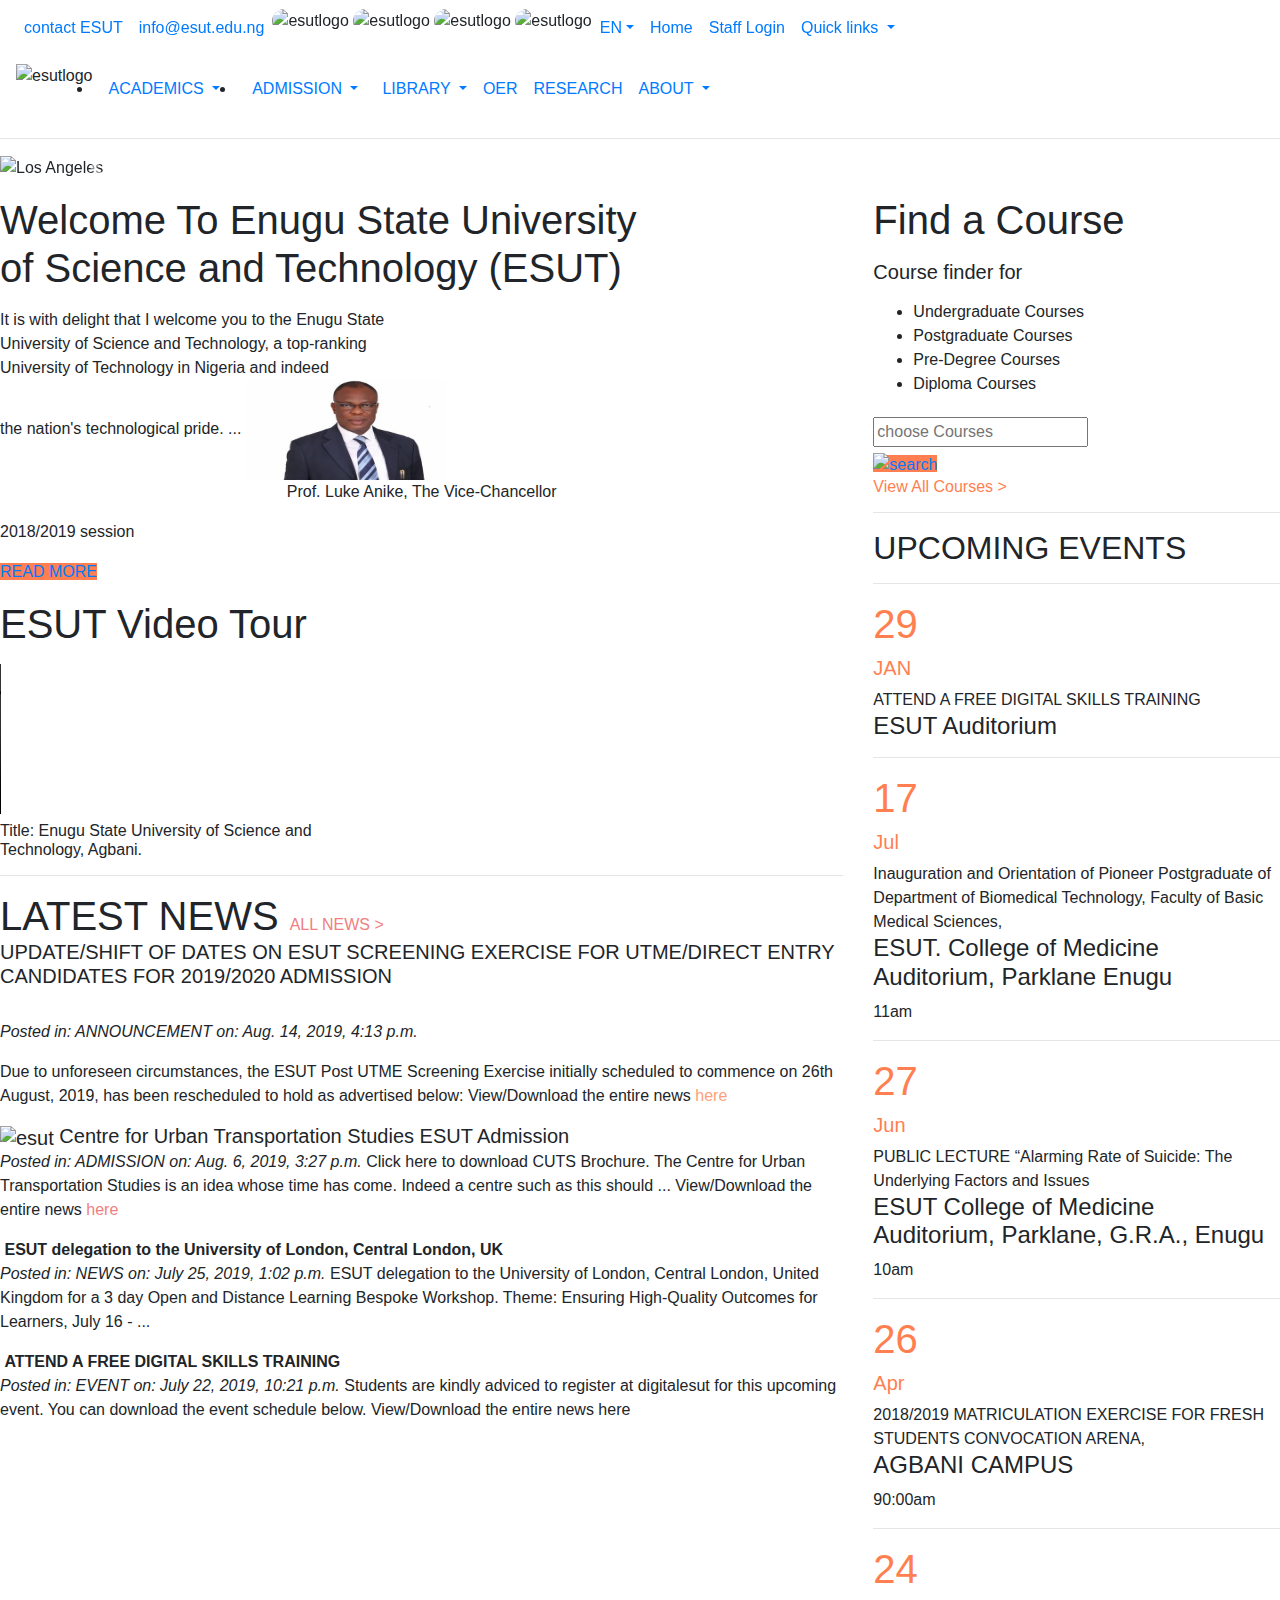
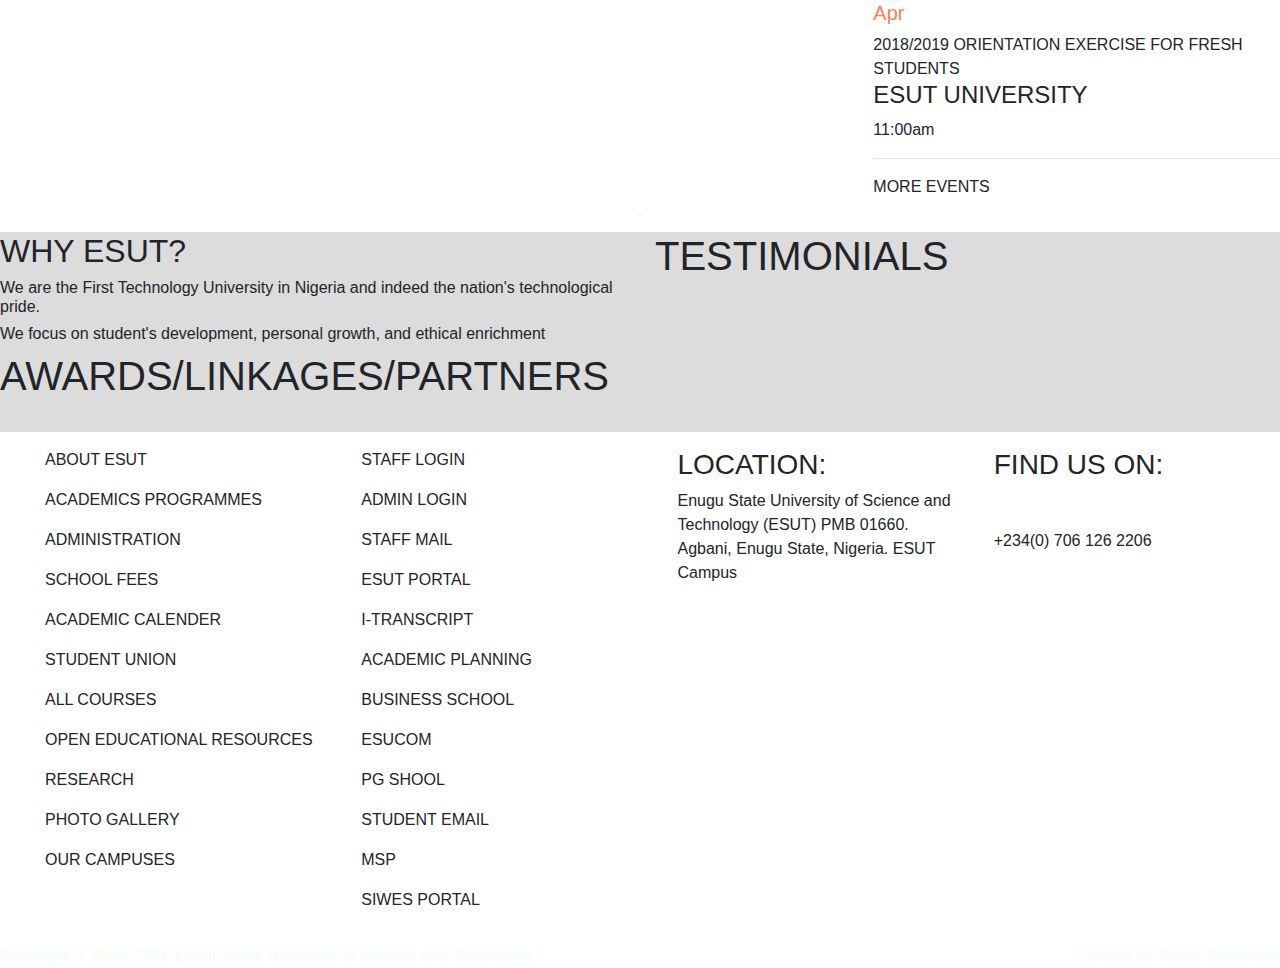
==== esut.html @ 59cafcee "Add files via upload" ====
<!DOCTYPE html>
<html lang="en">

<head>
    <title>www.esut.edu.ng</title>
    <meta charset="utf-8">
    <meta name="viewport" content="width=device-width, initial-scale=1">
    <link rel="stylesheet" href="https://maxcdn.bootstrapcdn.com/bootstrap/4.3.1/css/bootstrap.min.css">
    <script src="https://ajax.googleapis.com/ajax/libs/jquery/3.4.1/jquery.min.js"></script>
    <script src="https://cdnjs.cloudflare.com/ajax/libs/popper.js/1.14.7/umd/popper.min.js"></script>
    <script src="https://maxcdn.bootstrapcdn.com/bootstrap/4.3.1/js/bootstrap.min.js"></script>
    <link rel="stylesheet" href="esut.css">
</head>

<body>
    <!--top nav bar -->
    <div>
        <nav class="navbar = navbar-expand-sm sticky-top" id="mynavbar">
            <ul class="navbar-nav">
                <li class="nav-item">
                    <a class="nav-link" href="#">contact ESUT</a>
                </li>
                <li class="nav-item">
                    <a class="nav-link" href="#"> info@esut.edu.ng</a>
                </li>
                <div id="social"> <img src="facebook.png" alt="esutlogo" height="30px" style="border-radius: 30px">
                    <img src="twitter.png" alt="esutlogo" height="30px" style="border-radius: 30px">
                    <img src="g.png" alt="esutlogo" height="30px" style="border-radius: 30px">
                    <img src="search.png" alt="esutlogo" height="30px" style="border-radius: 30px"> </div>
                <li class="nav-item dropdown">
                    <a class="nav-link dropdown-toggle" href="#" id="navbardrop" data-toggle="dropdown">EN</a>
                    <div class="dropdown-menu">
                        <a class="dropdown-item" href="#">Link 1</a>
                        <a class="dropdown-item" href="#">Link 2</a>
                        <a class="dropdown-item" href="#">Link 3</a>
                    </div>
                </li>
                <li class="nav-item">
                    <a class="nav-link" href="#">Home</a>
                </li>
                <li class="nav-item">
                    <a class="nav-link" href="#">Staff Login</a>
                </li>
                <li class="nav-item dropdown">
                    <a class="nav-link dropdown-toggle" href="#" id="navbardrop" data-toggle="dropdown">
                        Quick links
                    </a>
                    <div class="dropdown-menu">
                        <a class="dropdown-item" href="#">Link 1</a>
                        <a class="dropdown-item" href="#">Link 2</a>
                        <a class="dropdown-item" href="#">Link 3</a>
                    </div>
                </li>
            </ul>
        </nav>
        <!-- second nav bar -->
        <nav class="navbar  navbar-expand-sm sticky" id="mynavbar2">
            <img src="esut0.png" alt="esutlogo" height="50px">
            <li class="nav-item dropdown">
                <a class="nav-link dropdown-toggle" href="#" id="navbardrop" data-toggle="dropdown">
                    ACADEMICS
                </a>
                <div class="dropdown-menu">
                    <a class="dropdown-item" href="#">Link 1</a>
                    <a class="dropdown-item" href="#">Link 2</a>
                    <a class="dropdown-item" href="#">Link 3</a>
                </div>
            </li>
            <li class="nav-item dropdown">
                <a class="nav-link dropdown-toggle" href="#" id="navbardrop" data-toggle="dropdown">
                    ADMISSION
                </a>
                <div class="dropdown-menu">
                    <a class="dropdown-item" href="#">Link 1</a>
                    <a class="dropdown-item" href="#">Link 2</a>
                    <a class="dropdown-item" href="#">Link 3</a>
                </div>
            </li>
            <ul class="navbar-nav">
                <li class="nav-item dropdown">
                    <a class="nav-link dropdown-toggle" href="#" id="navbardrop" data-toggle="dropdown">
                        LIBRARY
                    </a>
                    <div class="dropdown-menu">
                        <a class="dropdown-item" href="#">Link 1</a>
                        <a class="dropdown-item" href="#">Link 2</a>
                        <a class="dropdown-item" href="#">Link 3</a>
                    </div>
                </li>
                <li class="nav-item">
                    <a class="nav-link" href="#">OER</a>
                </li>
                <li class="nav-item">
                    <a class="nav-link" href="#">RESEARCH</a>
                </li>
                <li class="nav-item dropdown">
                    <a class="nav-link dropdown-toggle" href="#" id="navbardrop" data-toggle="dropdown">
                        ABOUT
                    </a>
                    <div class="dropdown-menu">
                        <a class="dropdown-item" href="#">Link 1</a>
                        <a class="dropdown-item" href="#">Link 2</a>
                        <a class="dropdown-item" href="#">Link 3</a>
                    </div>
                </li>
            </ul>
        </nav>
        <hr>
        <!-- image slides -->
        <div id="caro" class="carousel slide" data-ride="carousel">
            <ul class="carousel-indicators">
                <li data-target="#caro" data-slide-to="0" class="active"></li>
                <li data-target="#caro" data-slide-to="1"></li>
                <li data-target="#caro" data-slide-to="2"></li>
                <li data-target="#caro" data-slide-to="3"></li>
                <li data-target="#caro" data-slide-to="4"></li>
                <li data-target="#caro" data-slide-to="5"></li>
            </ul>
            <div class="carousel-inner">
                <div class="carousel-item active">
                    <img src="esut1.jpg" alt="Los Angeles" width="1100" height="500">
                    <div class="carousel-caption">
                        <h3>Los Angeles</h3>
                        <p>We had such a great time in LA!</p>
                    </div>
                </div>
                <div class="carousel-item">
                    <img src="esut2.jpg" alt="Chicago" width="1100" height="500">
                    <div class="carousel-caption">
                        <h3>Chicago</h3>
                        <p>Thank you, Chicago!</p>
                    </div>
                </div>
                <div class="carousel-item">
                    <img src="esut3.jpg" alt="New York" width="1100" height="500">
                    <div class="carousel-caption">
                        <h3>New York</h3>
                        <p>We love the Big Apple!</p>
                    </div>
                </div>
                <div class="carousel-item">
                    <img src="esut4.jpg" alt="New York" width="1100" height="500">
                    <div class="carousel-caption">
                        <h3>New York</h3>
                        <p>We love the Big Apple!</p>
                    </div>
                </div>
                <div class="carousel-item">
                    <img src="esut6.jpg" alt="New York" width="1100" height="500">
                    <div class="carousel-caption">
                        <h3>New York</h3>
                        <p>We love the Big Apple!</p>
                    </div>
                </div>
                <div class="carousel-item">
                    <img src="esut7.jpg" alt="New York" width="1100" height="500">
                    <div class="carousel-caption">
                        <h3>New York</h3>
                        <p>We love the Big Apple!</p>
                    </div>
                </div>
            </div>
            <a class="carousel-control-prev" href="#demo" data-slide="prev">
                <span class="carousel-control-prev-icon"></span>
            </a>
            <a class="carousel-control-next" href="#demo" data-slide="next">
                <span class="carousel-control-next-icon"></span>
            </a>
        </div>
        <p>
            <div class="row" id="rowl">
                <dIv class="col-sm-8">
                    <h1>Welcome To Enugu State University <br> of Science and Technology (ESUT)</h1>
                    <p>
                        <div>It is with delight that I welcome you to the Enugu State
                            <br> University of Science and Technology, a top-ranking <br>
                            University of Technology in Nigeria and indeed <br> the
                            nation's technological pride. ...
                            <img src="../Asset/vc_prof_luke.jpg" height="100px" width="200"> <br>
                            <div style="text-align: center"> Prof. Luke Anike, The Vice-Chancellor</div>
                        </div>
                    </p>
                    <p>2018/2019 session</p>
                    <a href="##" style="background-color: coral">READ MORE</a>
        </p>
        <p>
            <h1> ESUT Video Tour </h1>
        </p>
        <div> <video width="400" controls>
                <source src="https://www.youtube.com/watch?v=zL_vjMpIIRE" type="video/mp4">
                <source src="https://www.youtube.com/watch?v=zL_vjMpIIRE" type="video/ogg">
                Your browser does not support HTML5 video.
            </video>
            <h6>Title: Enugu State University of Science and <br> Technology, Agbani.
            </h6>
            <hr>
            <p>
                <h1 style="display: initial">LATEST NEWS </h1> <span style="color: lightcoral"> ALL NEWS ></span>

                <h5> UPDATE/SHIFT OF DATES ON ESUT SCREENING EXERCISE FOR UTME/DIRECT ENTRY CANDIDATES FOR 2019/2020
                    ADMISSION
                </h5> <br> <i> Posted in: ANNOUNCEMENT on: Aug. 14, 2019, 4:13 p.m. </i>
        </div>
        </p> <span>
            Due to unforeseen circumstances, the ESUT Post UTME Screening Exercise initially scheduled to commence on
            26th August, 2019, has been rescheduled to hold as advertised below:

            View/Download the entire news <a href="###" style="color: lightsalmon">here </a> </span>
        <p>
            <h5 style="display: inline"> <img src="esut8.jpg" alt="esut" width="200px"> Centre for Urban Transportation
                Studies ESUT Admission </h5> <br>
            <i> Posted in: ADMISSION on: Aug. 6, 2019, 3:27 p.m. </i>
            Click here to download CUTS Brochure.

            The Centre for Urban Transportation Studies is an idea whose time has come. Indeed a centre such as this
            should ...

            View/Download the entire news <a href="###" style="color:lightcoral"> here </a>
        </p>
        <p> <img src="esut9.jpg" alt="" width="200px">
            <strong> ESUT delegation to the University of London, Central London, UK <br>
            </strong> <i> Posted in: NEWS on: July 25, 2019, 1:02 p.m. </i>
            ESUT delegation to the University of London, Central London, United Kingdom for a 3 day Open and Distance
            Learning Bespoke Workshop.
            Theme: Ensuring High-Quality Outcomes for Learners, July 16 - ...
        </p>
        <p>
            <img src="esut10.png" alt="" width="200px"> <strong> ATTEND A FREE DIGITAL SKILLS TRAINING </strong> <br>
            <i>
                Posted in: EVENT on: July 22, 2019, 10:21 p.m. </i>
            Students are kindly adviced to register at digitalesut for this
            upcoming event.

            You can download the event schedule below.

            View/Download the entire news here
        </p>
    </dIv>
    <div class="col-sm-4">
        <div class="upper">
            <h1>Find a Course</h1>
            <p>
                <h5>Course finder for </h5>
            </p>
            <ul>
                <li>Undergraduate Courses</li>
                <li> Postgraduate Courses</li>
                <li>Pre-Degree Courses</li>
                <li> Diploma Courses</li>
            </ul>
            <div class="form-group form-check">
                <label class="form-check-label">
                    <input class="form-check-input" type="text" placeholder="choose Courses"> Remember me
                </label>
            </div>
            <a href="" style="background-color: coral"> <img src="search.png" alt="search" height="50px"> </a>
            <h6 id="course" style="color:coral">View All Courses ></h6>
            <hr>
        </div>
        <div class=" upcoming">
            <h2>UPCOMING EVENTS</h2>
            <hr>
            <span>
               <h1 style="color: coral">29</h1>
                <h5 style="color: coral">JAN</h5> 
                ATTEND A FREE DIGITAL SKILLS TRAINING
                <h4>ESUT Auditorium</h4>
                <hr>
            </span>
            <span>
                <h1 style="color: coral"> 17 </h1>
                <h5 style="color: coral">Jul </h5>
                Inauguration and Orientation of Pioneer Postgraduate
                of Department of Biomedical Technology,
                Faculty of Basic Medical Sciences, <br>
                <h4> ESUT. College of Medicine
                    Auditorium, Parklane Enugu</h4> 11am
                <hr>
            </span>
            <span>
                <h1 style="color: coral">27</h1>
                <h5 style="color: coral"> Jun </h5>
                PUBLIC LECTURE “Alarming Rate of Suicide: The Underlying Factors and Issues
                <br>
                <h4> ESUT College of Medicine Auditorium, Parklane, G.R.A.,
                    Enugu</h4> 10am
                <hr>
            </span>
            <span>
                <h1 style="color: coral">26</h1>
                <h5 style="color: coral">Apr</h5>
                2018/2019 MATRICULATION EXERCISE FOR FRESH STUDENTS
                CONVOCATION ARENA, <h4> AGBANI CAMPUS </h4> 90:00am
                <hr>
            </span>
            <span>
                <h1 style="color: coral">24</h1>
                <h5 style="color: coral">Apr</h5>
                2018/2019 ORIENTATION EXERCISE FOR FRESH STUDENTS
                <h4> ESUT UNIVERSITY </h4> 11:00am
                <hr>
            </span>
            <div class="event"> MORE EVENTS</div>
        </div>
    </div>
    </div>
    </p>
    <strong>
        <hr style="width: 2px"> </strong>
    <!-- footer sides about three levels -->
        <div class="row" style="background-color: gainsboro" id="distlearning">
            <div class="col-sm-6" >
                <h2> WHY ESUT? </h2>
                <h6> We are the First Technology University in Nigeria and indeed
                    the nation's technological pride.
                </h6>

                <h6> We focus on student's development, personal growth, and ethical
                    enrichment </h6>
                <h1>AWARDS/LINKAGES/PARTNERS </h1>
                <img src="esut11.png" alt="" width="300px">
                <img src="esut12.png" alt="" width="300px">
            </div>
            <div class="col-sm-6">
                <h1> TESTIMONIALS </h1>
            </div>
        </div>
    <p>
        <div class="row" style="margin-left: 30px">
            <div class="col-sm-3">
                <p> ABOUT ESUT </p>
                <p> ACADEMICS PROGRAMMES </p>
                <p> ADMINISTRATION </p>
                <p> SCHOOL FEES </p>
                <p> ACADEMIC CALENDER </p>
                <p> STUDENT UNION </p>
                <p> ALL COURSES </p>
                <p> OPEN EDUCATIONAL RESOURCES </p>
                <p> RESEARCH </p>
                <p> PHOTO GALLERY </p>
                <p> OUR CAMPUSES </p>
            </div>
            <div class="col-sm-3">
                <p> STAFF LOGIN </p>
                <p> ADMIN LOGIN </p>
                <p> STAFF MAIL </p>
                <p> ESUT PORTAL </p>
                <p> I-TRANSCRIPT </p>
                <p> ACADEMIC PLANNING </p>
                <p> BUSINESS SCHOOL </p>
                <p> ESUCOM </p>
                <p> PG SHOOL </p>
                <p> STUDENT EMAIL </p>
                <p> MSP </p>
                <p> SIWES PORTAL </p>
            </div>
            <div class="col-sm-3">
                <h3> LOCATION: </h3>
                Enugu State University of Science and Technology (ESUT)
                PMB 01660.
                Agbani, Enugu State, Nigeria.
                ESUT Campus
            </div>
            <div class="col-sm-3">
                <h3>FIND US ON:</h3>
                <p> <img src="facebook.png" alt="" style="border-radius: 30" height="30px">
                    <img src="twitter.png" alt="" style="border-radius: 30" height="30px">
                    <img src="g.png" alt="" style="border-radius: 30" height="30px">
                </p>
                <p> +234(0) 706 126 2206 </p>
            </div>
        </div>
    </p>
    <footer  style="color: honeydew" id="down3">
        Copyright © 1980-2019. Enugu State University of Science and Technology

        <span style="float: right;">Contact Us Policy Statement</span>
    </footer>

</body>

</html>
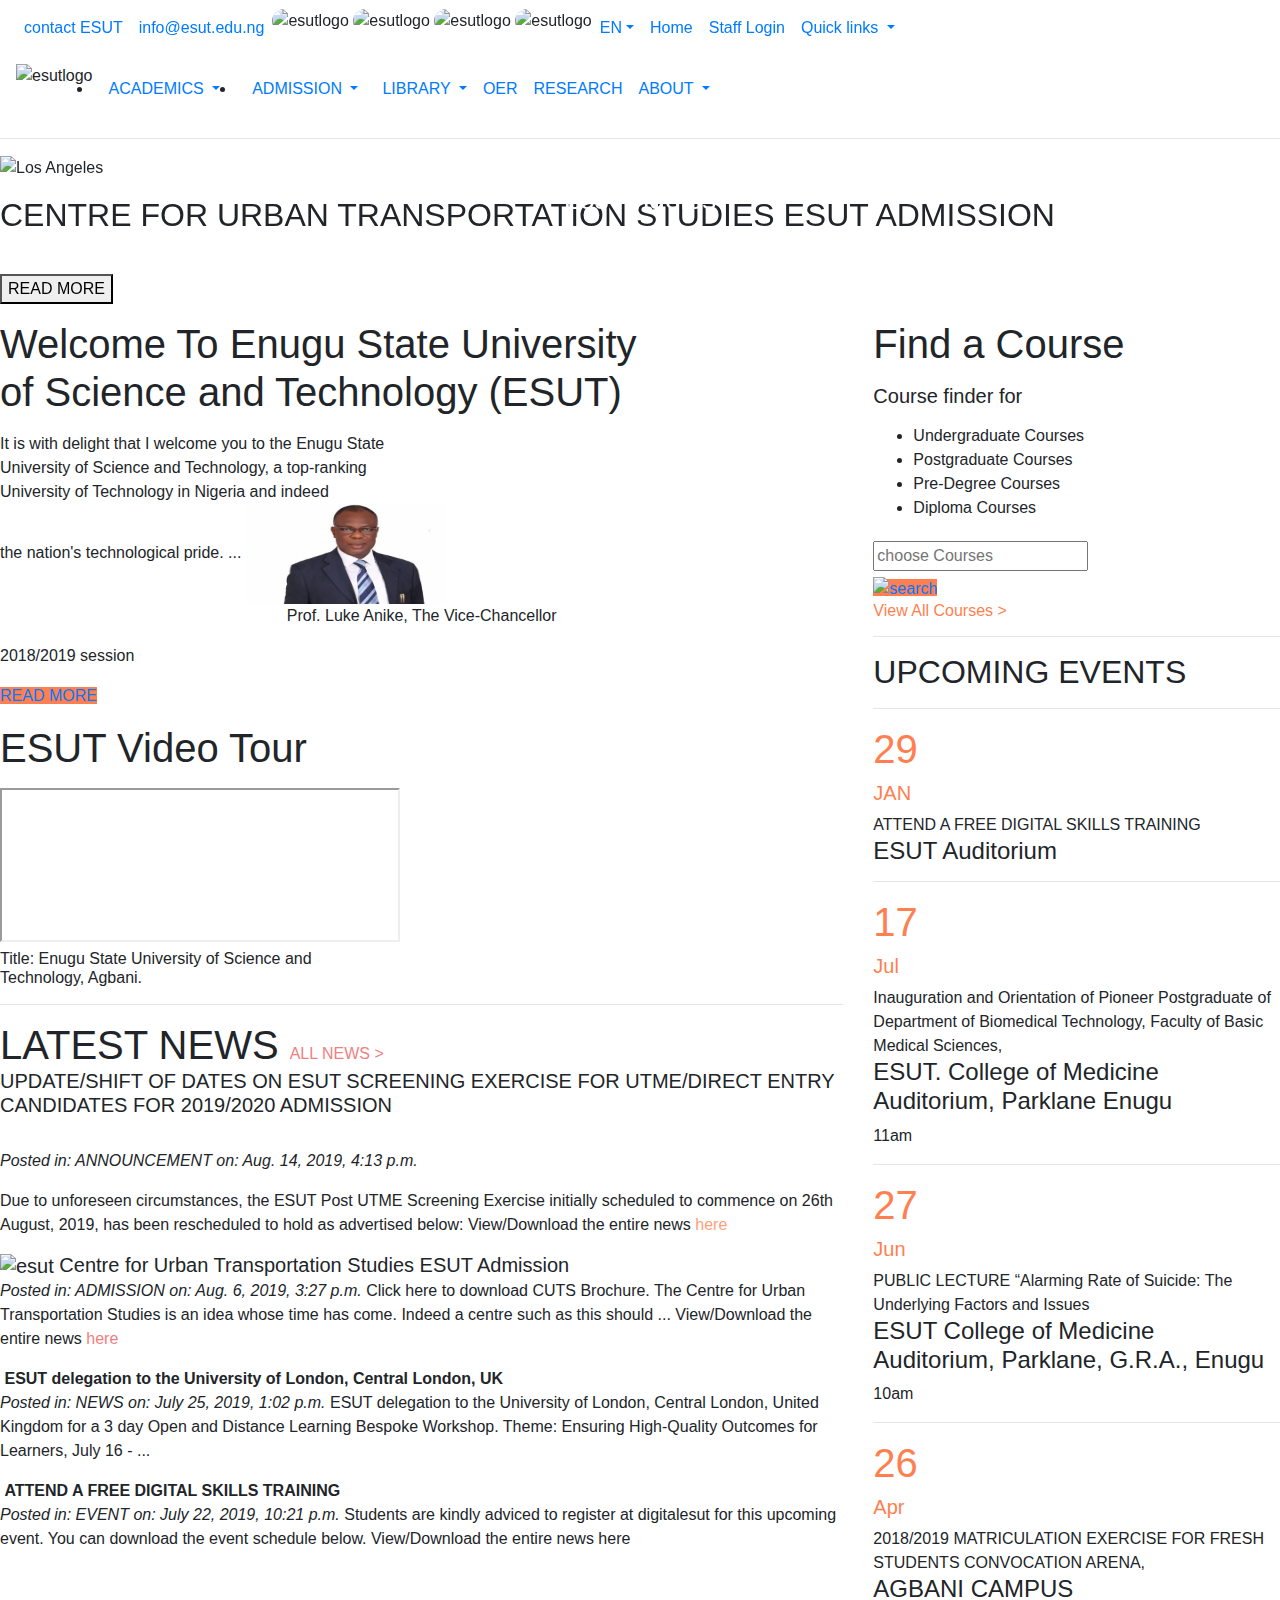
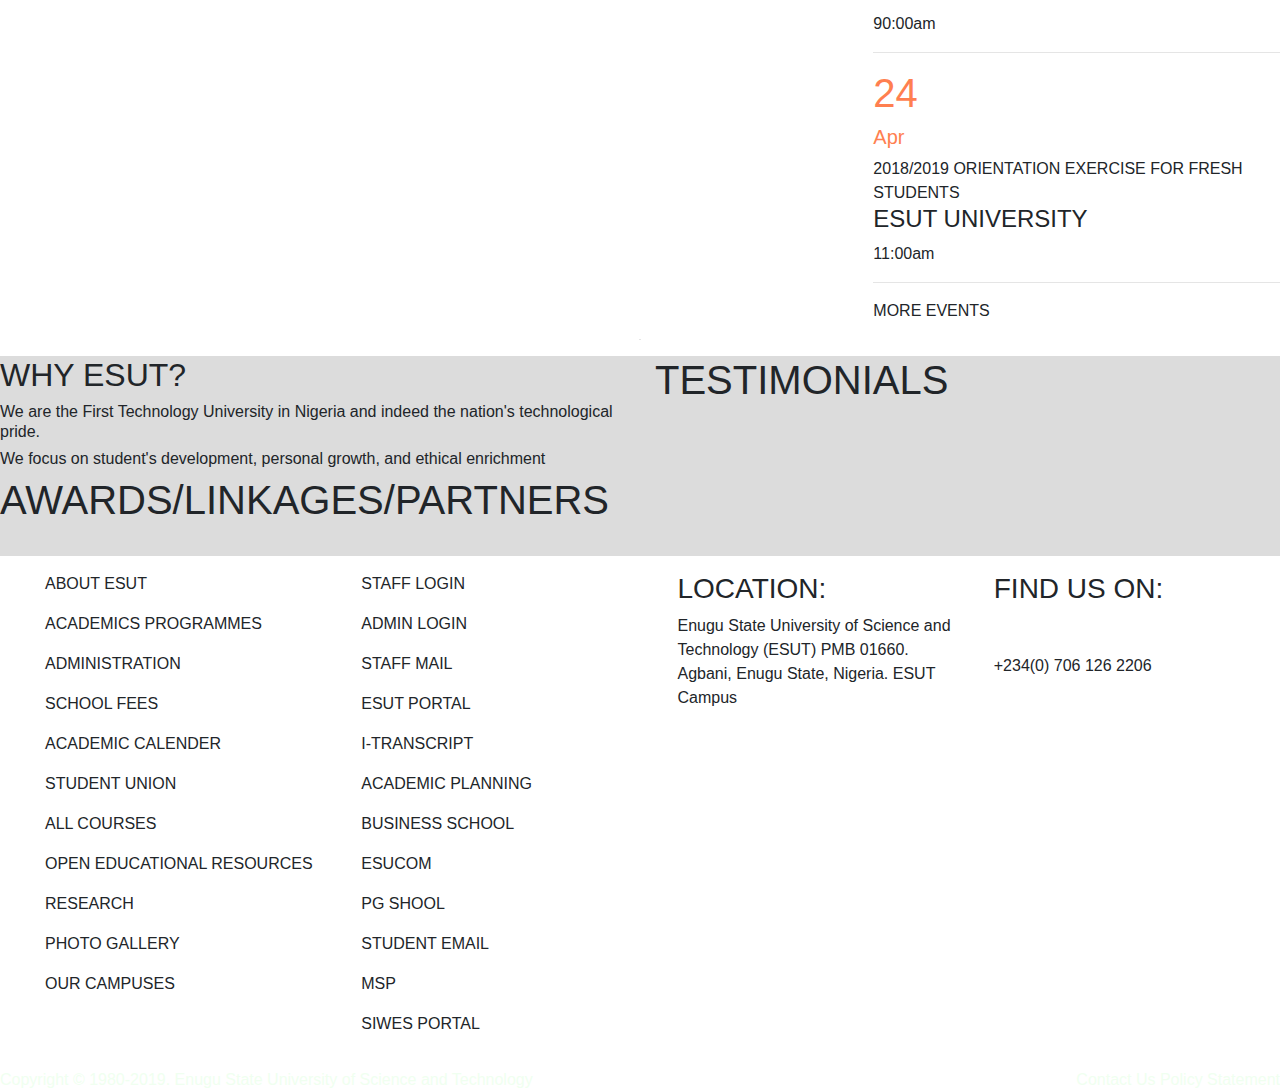
==== commit e4b2b68a: "Add files via upload" ====
--- a/esut.html
+++ b/esut.html
@@ -123,6 +123,13 @@
                         <h3>Los Angeles</h3>
                         <p>We had such a great time in LA!</p>
                     </div>
+                    <div class="smallbox">
+                        <p>
+                            <h2> CENTRE FOR URBAN TRANSPORTATION STUDIES ESUT ADMISSION</h2>
+                        </p>
+                        <br>
+                        <button> READ MORE</button>
+                    </div>
                 </div>
                 <div class="carousel-item">
                     <img src="esut2.jpg" alt="Chicago" width="1100" height="500">
@@ -130,6 +137,15 @@
                         <h3>Chicago</h3>
                         <p>Thank you, Chicago!</p>
                     </div>
+                    <div class="smallbox">
+                        <h2> PGD, MSC, PHD FORMS ON SALE NOW</h2>
+                        <p>Applications are invited from interested
+                            qualified candidates into the Institute for Peace, Conflict and Development Studies of ESUT.
+
+                        </p>
+                        <br>
+                        <button> READ MORE</button>
+                    </div>
                 </div>
                 <div class="carousel-item">
                     <img src="esut3.jpg" alt="New York" width="1100" height="500">
@@ -137,6 +153,12 @@
                         <h3>New York</h3>
                         <p>We love the Big Apple!</p>
                     </div>
+                    <div class="smallbox">
+                        <h2> AWARD WINNING ADMINISTRATION </h2>
+                        <p>We are the First Technology University in Nigeria. </p>
+                        <br>
+                        <button> READ MORE</button>
+                    </div>
                 </div>
                 <div class="carousel-item">
                     <img src="esut4.jpg" alt="New York" width="1100" height="500">
@@ -144,6 +166,12 @@
                         <h3>New York</h3>
                         <p>We love the Big Apple!</p>
                     </div>
+                    <div class="smallbox">
+                <h4>CERTIFICATE OF PARTICIPATION PRESENTED TO PROF LUKE O. ANIKE BY THE UNIVERSITY OF LONDON
+                            </h4>
+                        <br>
+                        <button> READ MORE</button>
+                    </div>
                 </div>
                 <div class="carousel-item">
                     <img src="esut6.jpg" alt="New York" width="1100" height="500">
@@ -151,12 +179,26 @@
                         <h3>New York</h3>
                         <p>We love the Big Apple!</p>
                     </div>
+                    <div class="smallbox">
+                        <p>
+                            <h2> MSC, MPSS AND PHD IN PEACE AND SECURITY STUDIES
+                            </h2>
+                        </p>
+                        <br>
+                        <button> READ MORE</button>
+                    </div>
                 </div>
                 <div class="carousel-item">
                     <img src="esut7.jpg" alt="New York" width="1100" height="500">
                     <div class="carousel-caption">
                         <h3>New York</h3>
                         <p>We love the Big Apple!</p>
+                    </div>
+                    <div class="smallbox">
+                            <h>  ESUT SCREENING EXERCISE UTME/DIRECT ENTRY
+                                 CANDIDATES FOR 2019/2020 ADMISSION</h2>
+                        <br>
+                        <button> READ MORE</button>
                     </div>
                 </div>
             </div>
@@ -186,11 +228,9 @@
         <p>
             <h1> ESUT Video Tour </h1>
         </p>
-        <div> <video width="400" controls>
-                <source src="https://www.youtube.com/watch?v=zL_vjMpIIRE" type="video/mp4">
-                <source src="https://www.youtube.com/watch?v=zL_vjMpIIRE" type="video/ogg">
-                Your browser does not support HTML5 video.
-            </video>
+        <div> <iframe width="400" src="https://www.youtube.com/embed/zL_vjMpIIRE">
+
+            </iframe>
             <h6>Title: Enugu State University of Science and <br> Technology, Agbani.
             </h6>
             <hr>
@@ -261,8 +301,8 @@
             <h2>UPCOMING EVENTS</h2>
             <hr>
             <span>
-               <h1 style="color: coral">29</h1>
-                <h5 style="color: coral">JAN</h5> 
+                <h1 style="color: coral">29</h1>
+                <h5 style="color: coral">JAN</h5>
                 ATTEND A FREE DIGITAL SKILLS TRAINING
                 <h4>ESUT Auditorium</h4>
                 <hr>
@@ -308,23 +348,23 @@
     <strong>
         <hr style="width: 2px"> </strong>
     <!-- footer sides about three levels -->
-        <div class="row" style="background-color: gainsboro" id="distlearning">
-            <div class="col-sm-6" >
-                <h2> WHY ESUT? </h2>
-                <h6> We are the First Technology University in Nigeria and indeed
-                    the nation's technological pride.
-                </h6>
-
-                <h6> We focus on student's development, personal growth, and ethical
-                    enrichment </h6>
-                <h1>AWARDS/LINKAGES/PARTNERS </h1>
-                <img src="esut11.png" alt="" width="300px">
-                <img src="esut12.png" alt="" width="300px">
-            </div>
-            <div class="col-sm-6">
-                <h1> TESTIMONIALS </h1>
-            </div>
-        </div>
+    <div class="row" style="background-color: gainsboro" id="distlearning">
+        <div class="col-sm-6">
+            <h2> WHY ESUT? </h2>
+            <h6> We are the First Technology University in Nigeria and indeed
+                the nation's technological pride.
+            </h6>
+
+            <h6> We focus on student's development, personal growth, and ethical
+                enrichment </h6>
+            <h1>AWARDS/LINKAGES/PARTNERS </h1>
+            <img src="esut11.png" alt="" width="300px">
+            <img src="esut12.png" alt="" width="300px">
+        </div>
+        <div class="col-sm-6">
+            <h1> TESTIMONIALS </h1>
+        </div>
+    </div>
     <p>
         <div class="row" style="margin-left: 30px">
             <div class="col-sm-3">
@@ -371,7 +411,7 @@
             </div>
         </div>
     </p>
-    <footer  style="color: honeydew" id="down3">
+    <footer style="color: honeydew" id="down3">
         Copyright © 1980-2019. Enugu State University of Science and Technology
 
         <span style="float: right;">Contact Us Policy Statement</span>
